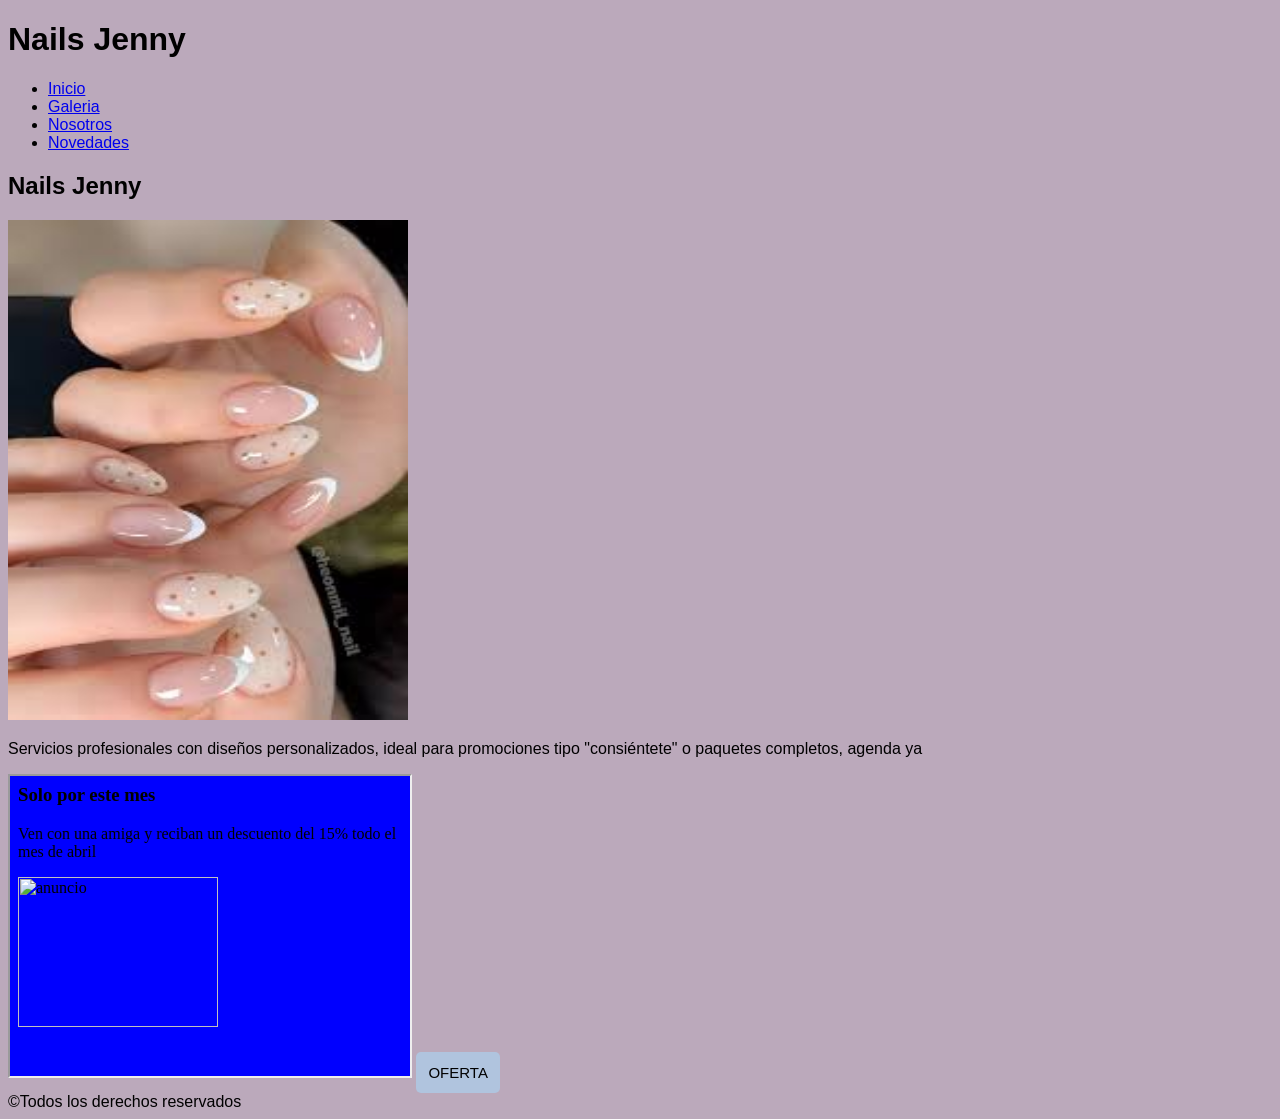
==== index.html @ 8187482a "Update index.html" ====
<!DOCTYPE html>
<html>
 <head>
   <title>Titulo</title>
<link rel="stylesheet" href="estiloindex.css">
<link rel="icon" type="image/x-icon" href="favicon.ico">

<style>
.testbtn {
  background-color: #B0C4DE;
  color: Black;
  font-size: 15px;
  padding: 12px;
  border: none;
  border-radius: 5px;
  cursor: pointer;
}

.testbtn:hover {
  background-color: #FF00FF;
}
</style>

</head>
</head>
<body>
  <div>
     <h1>Nails Jenny</h1>
      <ul>
           <li><a href="index.html">Inicio</a></li>
           <li><a href="galeria.html">Galeria</a></li>
           <li><a href="nosotros.html">Nosotros</a></li>
           <li><a href="novedades.html">Novedades</a></li>
      </ul>
   </div>
 <div>
    <h2>Nails Jenny</h2>
<img src="uñas.jpg" style="width:400px;height:500px;">
        <p>Servicios profesionales con diseños personalizados,
        ideal para promociones tipo "consiéntete" o paquetes completos,
        agenda ya</p>
</div>
<iframe src="publicidad.html" height="300" width="400" title="publicidad"></iframe>

<button class="testbtn">OFERTA</button>

</body>

<div>&copy;Todos los derechos reservados</div>
</body>
</html>
---- estiloindex.css ----
html {
  background-color: #BBA9BB;
  font-family: "Open Sans" , sans-serif;
  margin: 0;
  padding: 0;
  box-sizing: border-box;
{
body {
  width: 70%;
  margin: 0 auto;
  background-color: #ECECEC; 
  padding: 0 15px 15px 15px; 
  border: 5px solid black;
  }
h1 {
  text-align: center;
  margin: 0;
  padding: 10px 0; 
  color: #00539F;
 }
 p{
  color: blue;
 }
li {
  color: blue;
 }
}
@media only screen and (max-width:400px){
h1 {
   font-size: 2vw;
   text-align: center;
   margin: 0;
   padding: 10px 0;
   color: #00539F;
   text-shadow: 3px 3px 1px black;
}

p{
    font-size:1vw;
  }
li {
    font-size:1vw;
  }
}


@media only screen and (min-width:401px) and (max-width:1980px){
h1 {
   font-size: 5vw;
   text-align: center;
   margin: 0;
   padding: 20px 0;
   color: #00539F;
   text-shadow: 3px 3px 1px black;
}

p{
    font-size: 3vw;
  }
li {
    font-size: 3vw;
  }
}
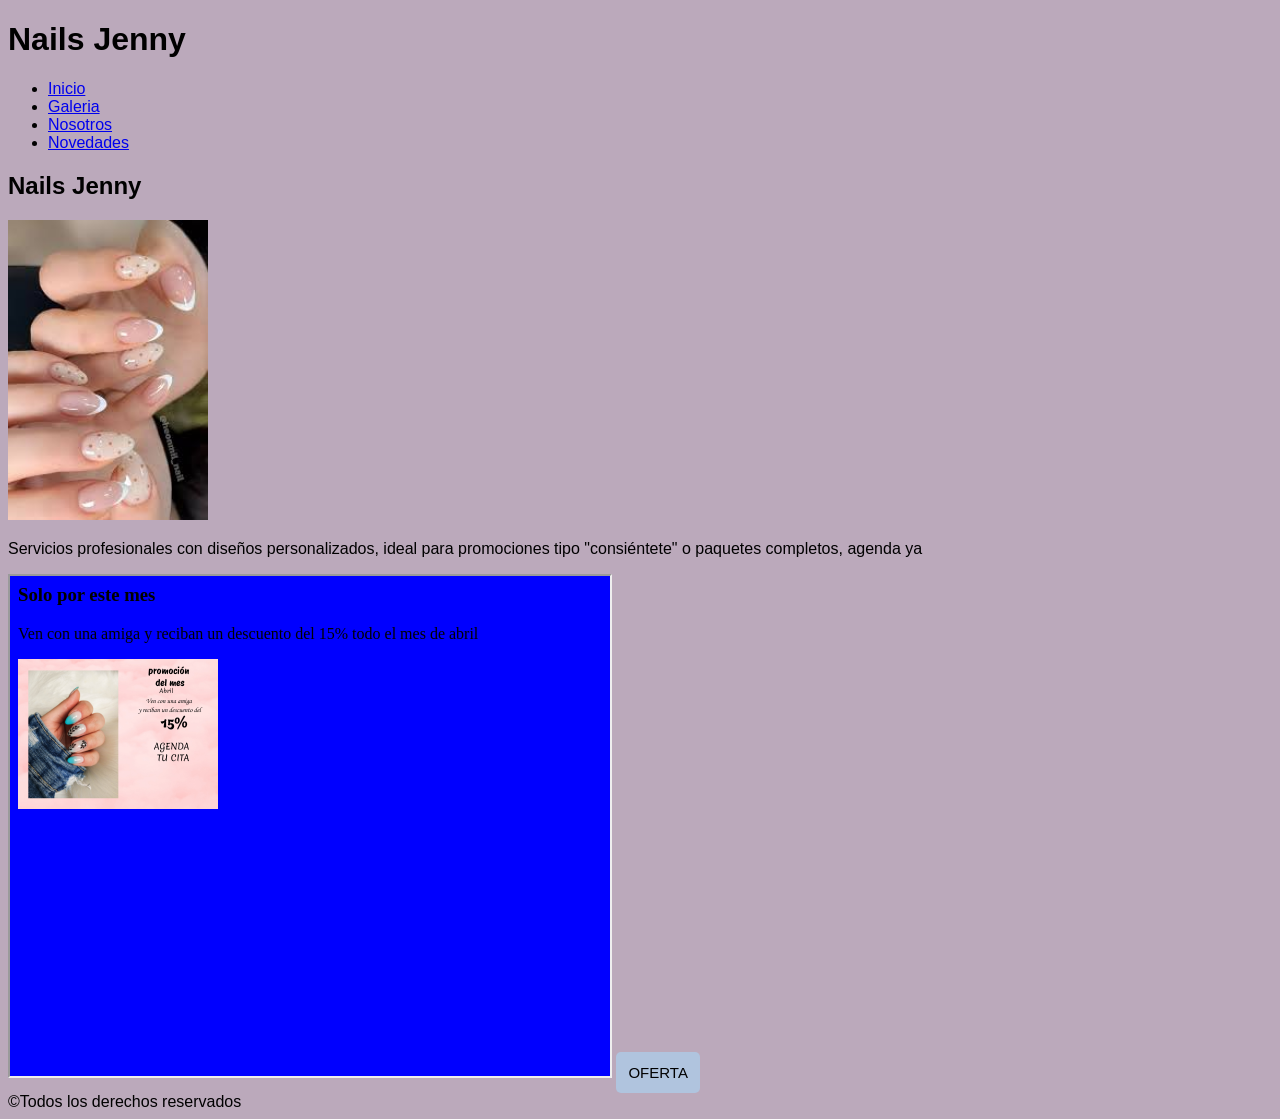
==== commit 97f9865f: "Update index.html" ====
--- a/index.html
+++ b/index.html
@@ -35,12 +35,12 @@
    </div>
  <div>
     <h2>Nails Jenny</h2>
-<img src="uñas.jpg" style="width:400px;height:500px;">
+<img src="uñas.jpg" style="width:200px;height:300px;">
         <p>Servicios profesionales con diseños personalizados,
         ideal para promociones tipo "consiéntete" o paquetes completos,
         agenda ya</p>
 </div>
-<iframe src="publicidad.html" height="300" width="400" title="publicidad"></iframe>
+<iframe src="publicidad.html" height="500" width="600" title="publicidad"></iframe>
 
 <button class="testbtn">OFERTA</button>
 
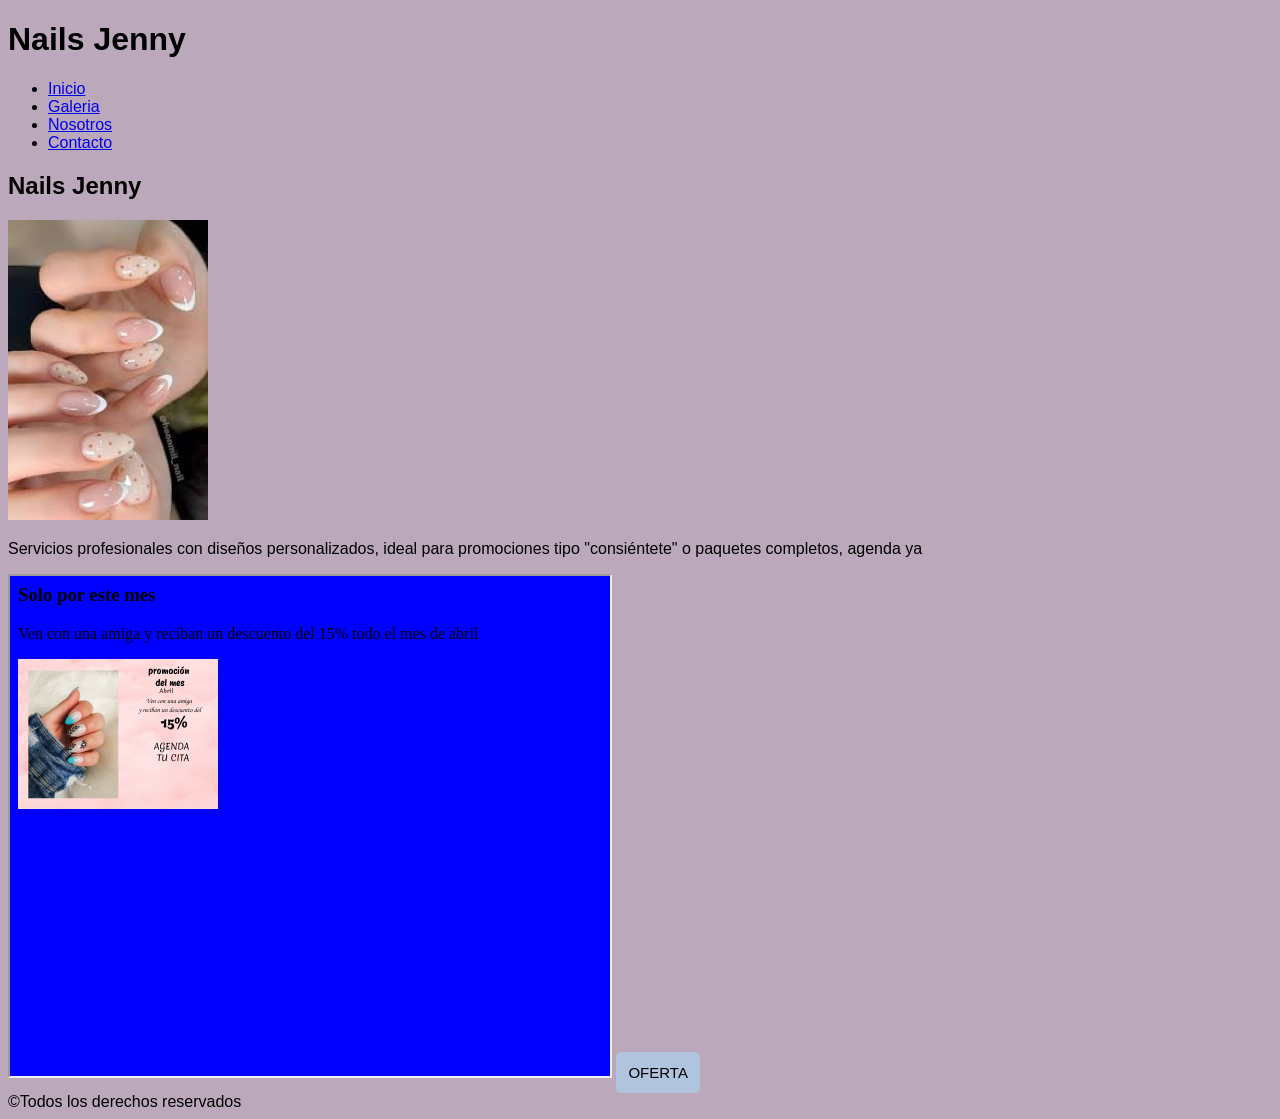
==== commit f716c417: "Update index.html" ====
--- a/index.html
+++ b/index.html
@@ -1,9 +1,9 @@
 <!DOCTYPE html>
 <html>
  <head>
-   <title>Titulo</title>
+   <title>uñas jenny</title>
 <link rel="stylesheet" href="estiloindex.css">
-<link rel="icon" type="image/x-icon" href="favicon.ico">
+ <link rel="icon" type="image/x-icon" href="favicon.ico">
 
 <style>
 .testbtn {
@@ -30,7 +30,7 @@
            <li><a href="index.html">Inicio</a></li>
            <li><a href="galeria.html">Galeria</a></li>
            <li><a href="nosotros.html">Nosotros</a></li>
-           <li><a href="novedades.html">Novedades</a></li>
+           <li><a href="contacto.html">Contacto</a></li>
       </ul>
    </div>
  <div>
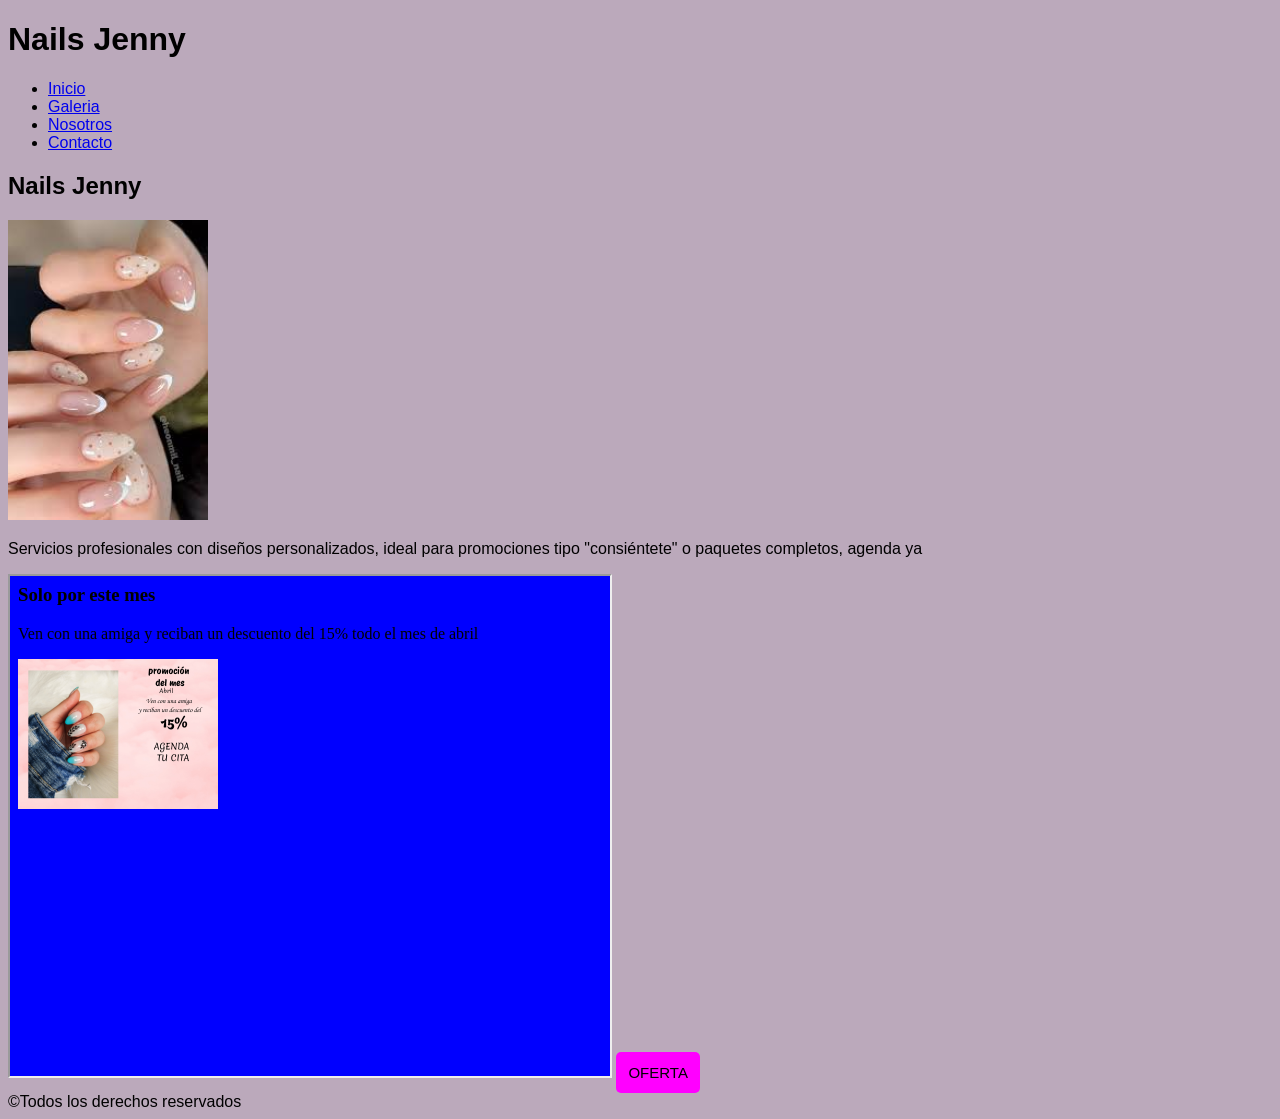
==== commit 06ebe5df: "Update index.html" ====
--- a/index.html
+++ b/index.html
@@ -7,7 +7,7 @@
 
 <style>
 .testbtn {
-  background-color: #B0C4DE;
+  background-color: #FF00FF;
   color: Black;
   font-size: 15px;
   padding: 12px;
@@ -30,7 +30,7 @@
            <li><a href="index.html">Inicio</a></li>
            <li><a href="galeria.html">Galeria</a></li>
            <li><a href="nosotros.html">Nosotros</a></li>
-           <li><a href="contacto.html">Contacto</a></li>
+           <li><a href="Contacto.html">Contacto</a></li>
       </ul>
    </div>
  <div>
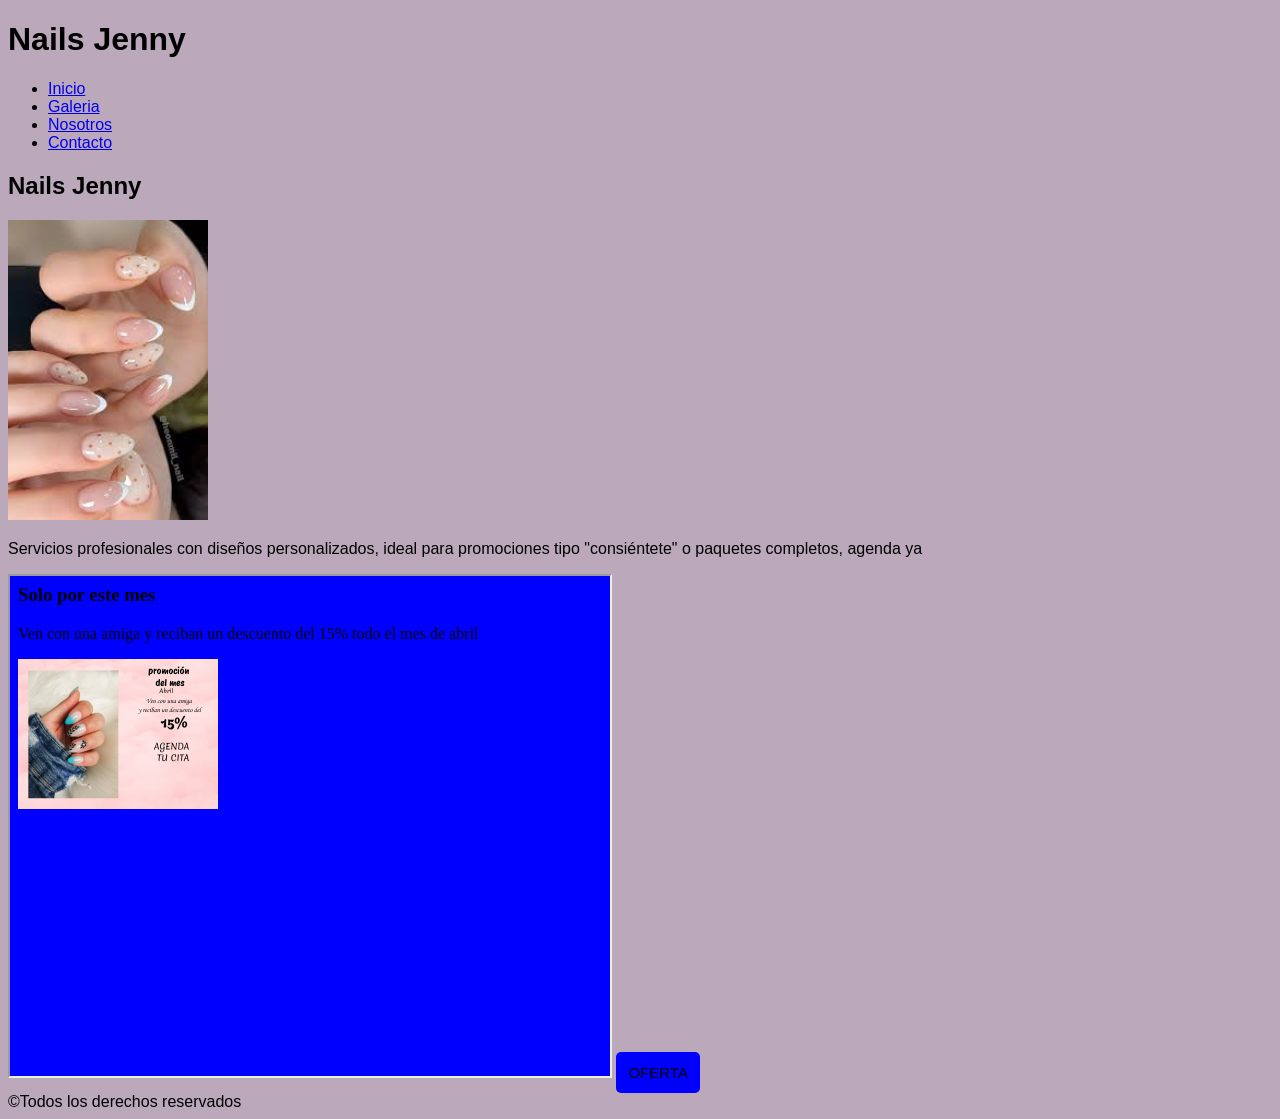
==== commit a4bfb7d0: "Update index.html" ====
--- a/index.html
+++ b/index.html
@@ -7,7 +7,7 @@
 
 <style>
 .testbtn {
-  background-color: #FF00FF;
+  background-color: #0000FF;
   color: Black;
   font-size: 15px;
   padding: 12px;
